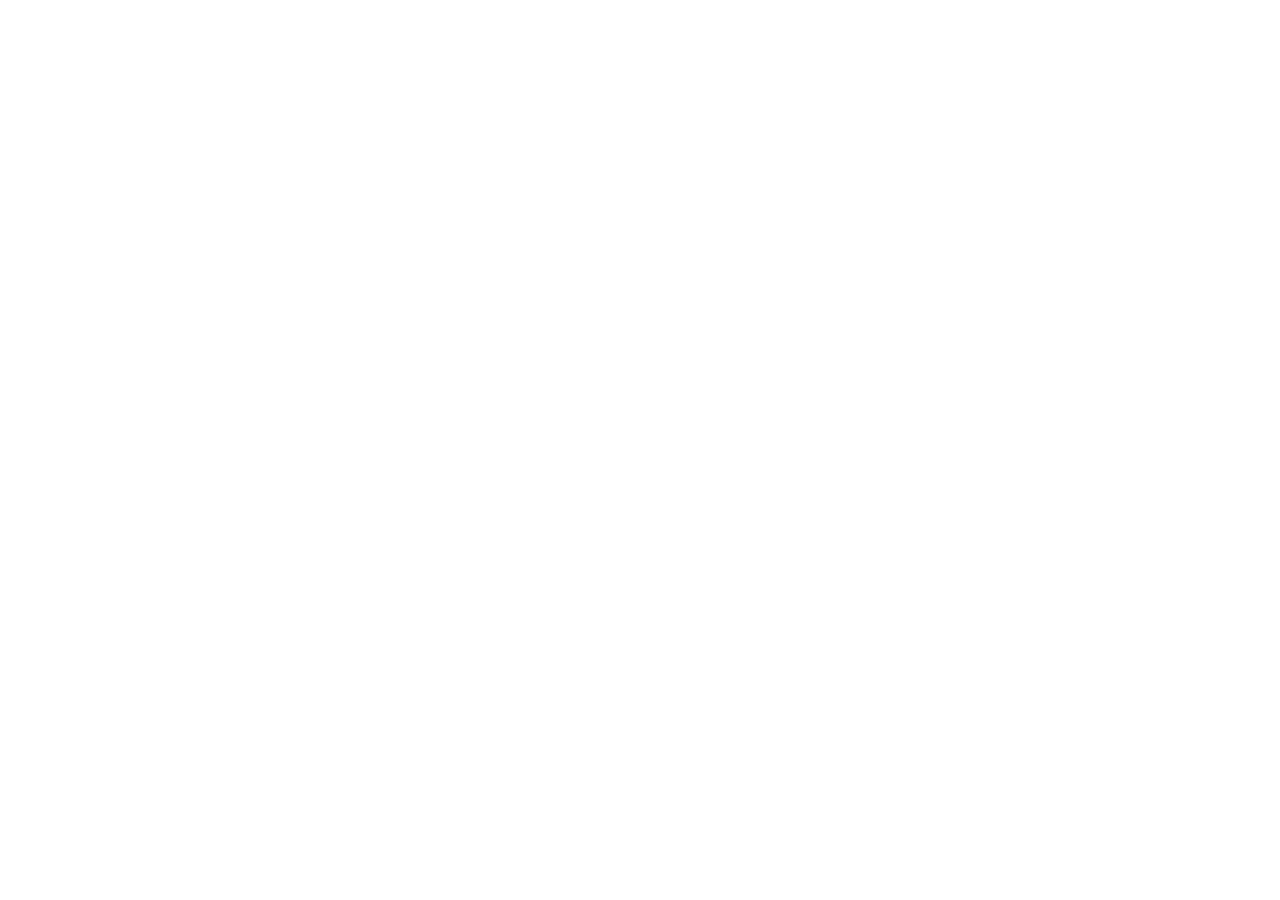
==== Pagina de Entrada/index.html @ e337b869 "novo projeto" ====
<!DOCTYPE html>
<html>
<head>
    <meta charset='utf-8'>
    <meta http-equiv='X-UA-Compatible' content='IE=edge'>
    <title>Melodye Hub - Hub</title>
    <meta name='viewport' content='width=device-width, initial-scale=1'>
    <link rel='stylesheet' type='text/css' media='screen' href='main.css'>
    <script src='main.js'></script>
</head>
<body>
    <div class="container">
        <nav>
            <div>
                
            </div>
        </nav>
        <main>

        </main>
    </div>
</body>
</html>
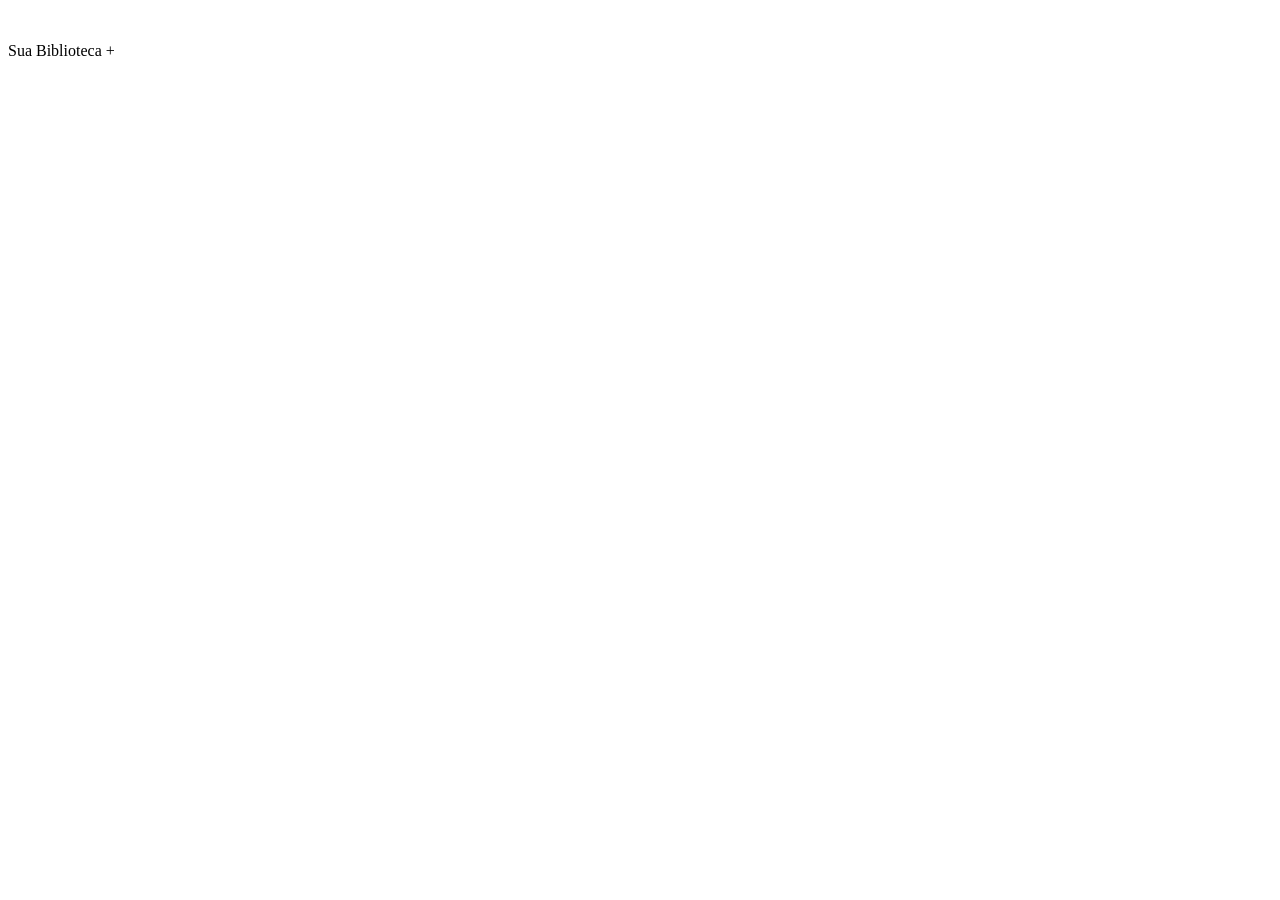
==== commit c260d0bb: "mini updt" ====
--- a/Pagina de Entrada/index.html
+++ b/Pagina de Entrada/index.html
@@ -11,8 +11,12 @@
 <body>
     <div class="container">
         <nav>
+            <div class="nav__div--logo">
+                <img src="./img/Group 1.svg" alt="">
+            </div>
             <div>
-                
+                <i class='bx bxs-book'></i>
+                <p>Sua Biblioteca +</p>
             </div>
         </nav>
         <main>
